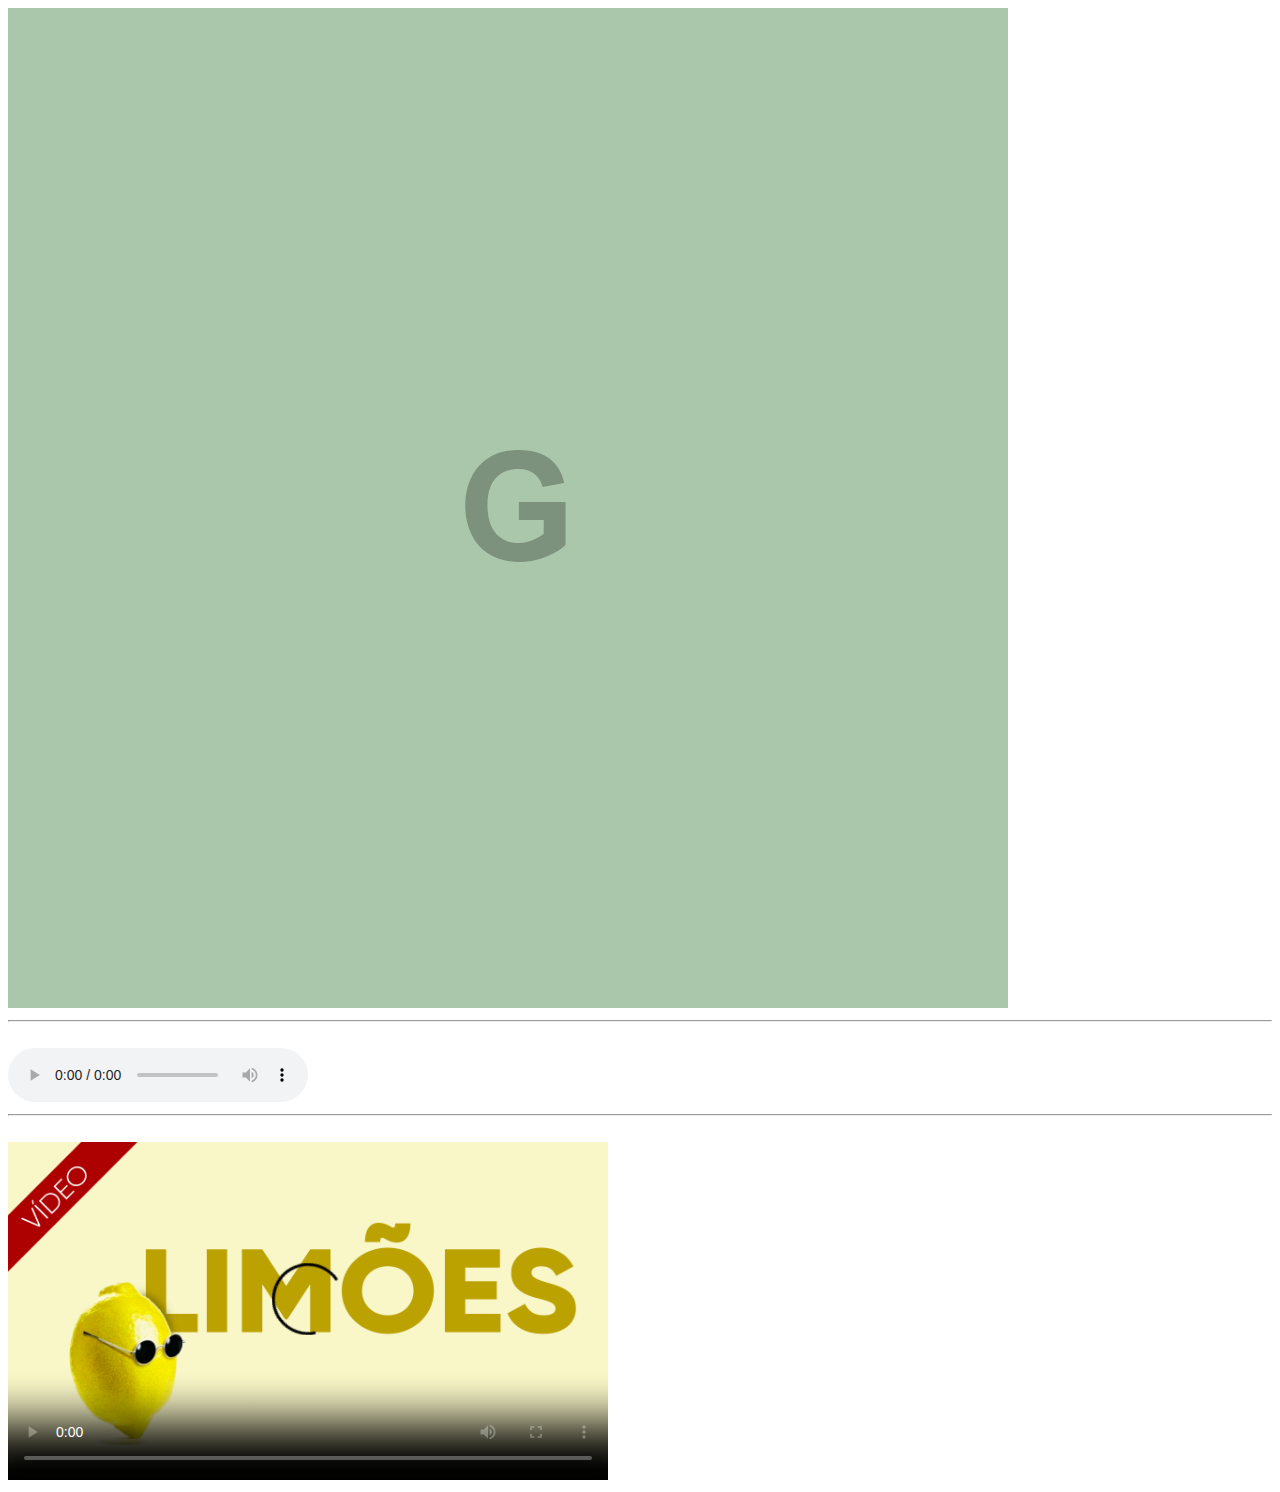
==== rev4.html @ 0a214ff9 "html" ====
<!DOCTYPE html>
    <html lang="pt-br">
        <head>
            <meta charset="UTF-8">
            <meta name="viewport" content="width=device-width, initial-scale=1.0">
            <title>Imagens Flexíveis</title>
        </head>
<body>
        <!-- type: indica o tipo da mídia; srcset: vai configurar o nome da imagem que será carregada quando o tamanho indicado for atingido; Media: inidca o tamanho máximo a ser considerado para carregar a imagem inidicada no atributo srcset-->

    <picture>
        <source media="(max-width: 750px)" srcset="img/foto-p.png" type="image/png">
        <source media="(max-width: 1050px)" srcset="img/foto-m.png" type="image/png">
        <img src="img/foto-g.png" alt="A imagem flexível funciona">
    </picture>
    <br><hr><br>
        <!-- Preload: inidica que o audio sera precarregado ou não e aceita 3 valores: 
         Metada: vai carregar apenas as informações sobre o arquivos( tamanho, tempo, informações de direitos, etc) 
            None: não vai carregar asolutamente nada até que o usuário clique no botão play ou um script inicie a reprodução; 
         Auto(padrão): vai carrega o arquivo de áudio inteiro assim que a página for carregada, mesmo que o usuário aperte o play;                  
            Controls: vai apresenar o play na tela. caso não seja colocado na tag <audio>, o controle será transparente e o usuário não poderá interagir com ele; 
        Autoplay: quando inserido, vai iniciar a reprodução do áudio assim que a página for carregada; 
            loop: vai fazer com que o áudio seja repetido eternamente assim que terminar a sua reprodução. -->

    <audio preload="metada" controls autoplay loop>
        <source src="midias/guanacast-33.mp3" type="audio/mpeg">
        <source src="midias/guanacast-33.wav" type="audio/wav">
        <p> Seu navegado não suporta áudio</p>
        <a href="midias/guanacast-33.mp3" download="midias/guanacast-33" type="audio/mpeg"></a>
    </audio>
    <br> <hr> <br>
    <!-- width: vai indicar a largura que o video vai ter na sala;
     controls: configura os controles do video que vão aparecer na parte inferior da midia. Por padrão os controles não aparecerão, mas basta colocar a palvra controls a tag. 
     autoplay: diz ao navegador se o video vai começar a tocar automaticamente assim que a pagina for carregada.
     Poster: configura uma imagem que vai aparecer como uma capa, enquanto o visitante não aperta o play para reproduzir o video -->

    <video width="600" poster="img/limoes-capa.png" controls autoplay>
        <source src="midias/meu-video.webm" type="video/webm">
        <source src="midias/meu-video.ogv" type="video/ogv">
        <source src="midias/meu-video.mp4" type="video/mp4">
        <p>Infelizmente seu navegadr ão conseguiu carregar o video</p>
    </video>


    
</body>
</html>
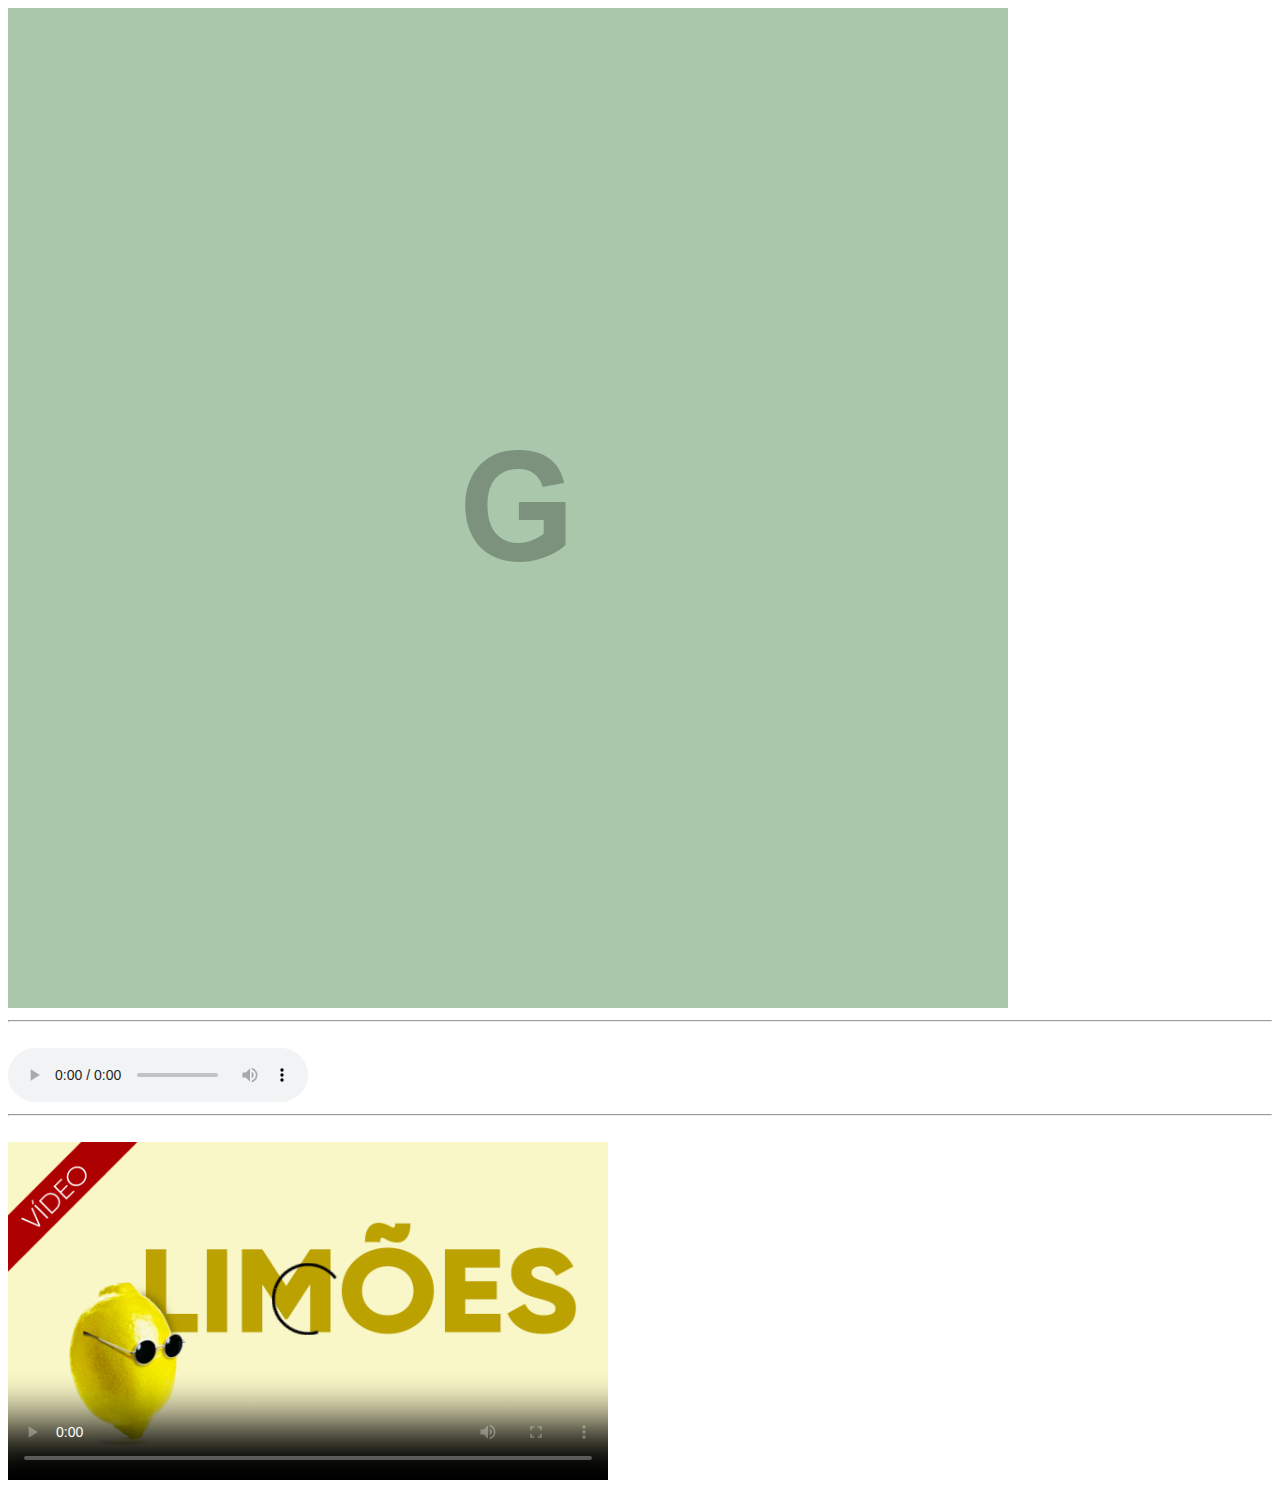
==== commit 1d0fd4f0: "appps" ====
--- a/rev4.html
+++ b/rev4.html
@@ -14,6 +14,7 @@
         <img src="img/foto-g.png" alt="A imagem flexível funciona">
     </picture>
     <br><hr><br>
+    
         <!-- Preload: inidica que o audio sera precarregado ou não e aceita 3 valores: 
          Metada: vai carregar apenas as informações sobre o arquivos( tamanho, tempo, informações de direitos, etc) 
             None: não vai carregar asolutamente nada até que o usuário clique no botão play ou um script inicie a reprodução; 
